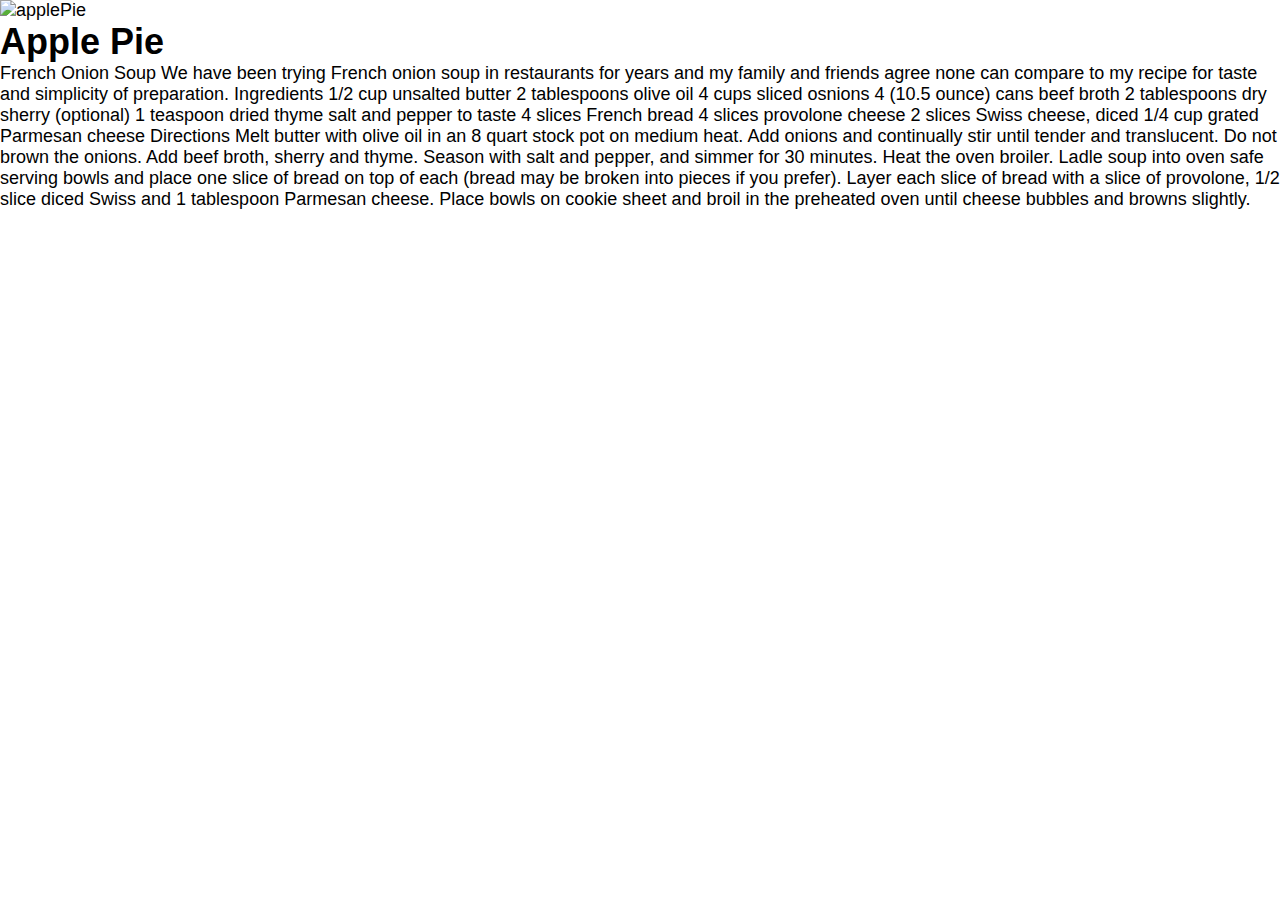
==== french-soup/index.html @ 60b69a53 "apple pie done" ====
<!DOCTYPE html>
<html lang="en">
  <head>
    <meta charset="UTF-8" />
    <meta name="viewport" content="width=device-width, initial-scale=1.0" />
    <title>French Onion Soup Recipe</title>
    <link rel="stylesheet" href="styles/style.css">
  </head>
  <body>
    <header>
      <section class="apple-pie">
        <img src="https://i.ibb.co/N16nFs7/apple-pie.jpg" alt="applePie">
        <h1>Apple Pie</h1>

      </section>
    </header>
    French Onion Soup We have been trying French onion soup in restaurants for years and my family and friends agree
    none can compare to my recipe for taste and simplicity of preparation. Ingredients 1/2 cup unsalted butter 2
    tablespoons olive oil 4 cups sliced osnions 4 (10.5 ounce) cans beef broth 2 tablespoons dry sherry (optional) 1
    teaspoon dried thyme salt and pepper to taste 4 slices French bread 4 slices provolone cheese 2 slices Swiss cheese,
    diced 1/4 cup grated Parmesan cheese Directions Melt butter with olive oil in an 8 quart stock pot on medium heat.
    Add onions and continually stir until tender and translucent. Do not brown the onions. Add beef broth, sherry and
    thyme. Season with salt and pepper, and simmer for 30 minutes. Heat the oven broiler. Ladle soup into oven safe
    serving bowls and place one slice of bread on top of each (bread may be broken into pieces if you prefer). Layer
    each slice of bread with a slice of provolone, 1/2 slice diced Swiss and 1 tablespoon Parmesan cheese. Place bowls
    on cookie sheet and broil in the preheated oven until cheese bubbles and browns slightly.
  </body>
</html>
---- french-soup/styles/style.css ----
h1, body, html, main {
  margin: 0;
}
html {
  font-family: 'Open Sans', sans-serif;
  font-size: 18px
}
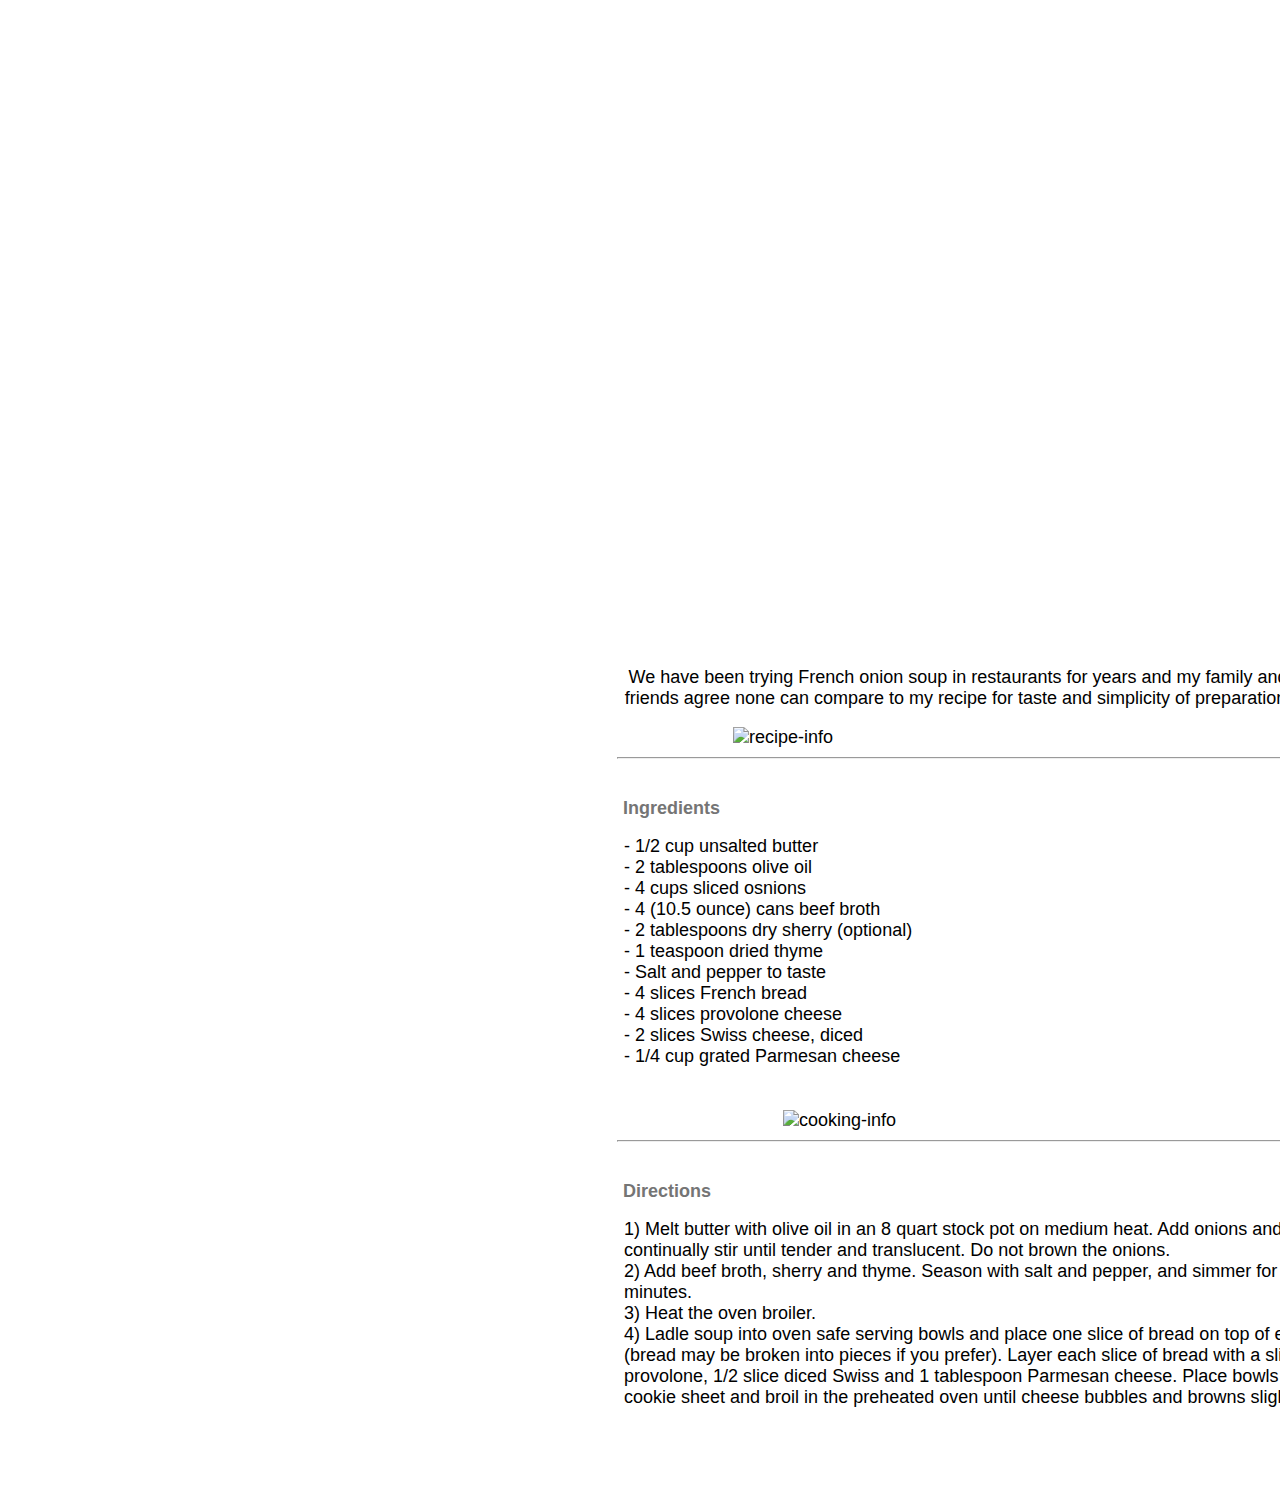
==== commit 6535170b: "extra exercise done" ====
--- a/french-soup/index.html
+++ b/french-soup/index.html
@@ -7,22 +7,73 @@
     <link rel="stylesheet" href="styles/style.css">
   </head>
   <body>
-    <header>
-      <section class="apple-pie">
-        <img src="https://i.ibb.co/N16nFs7/apple-pie.jpg" alt="applePie">
-        <h1>Apple Pie</h1>
+    <section class="all">
+      <header class="header">
+        <h1>
+          <br>
+          <br>
+          <br>
+          <br>
+          <br>
+   
+          French Onion Soup         
+        </h1>
+      </header>
 
-      </section>
-    </header>
-    French Onion Soup We have been trying French onion soup in restaurants for years and my family and friends agree
-    none can compare to my recipe for taste and simplicity of preparation. Ingredients 1/2 cup unsalted butter 2
-    tablespoons olive oil 4 cups sliced osnions 4 (10.5 ounce) cans beef broth 2 tablespoons dry sherry (optional) 1
-    teaspoon dried thyme salt and pepper to taste 4 slices French bread 4 slices provolone cheese 2 slices Swiss cheese,
-    diced 1/4 cup grated Parmesan cheese Directions Melt butter with olive oil in an 8 quart stock pot on medium heat.
-    Add onions and continually stir until tender and translucent. Do not brown the onions. Add beef broth, sherry and
-    thyme. Season with salt and pepper, and simmer for 30 minutes. Heat the oven broiler. Ladle soup into oven safe
-    serving bowls and place one slice of bread on top of each (bread may be broken into pieces if you prefer). Layer
-    each slice of bread with a slice of provolone, 1/2 slice diced Swiss and 1 tablespoon Parmesan cheese. Place bowls
-    on cookie sheet and broil in the preheated oven until cheese bubbles and browns slightly.
+      <div class="description">
+        <p class="p-description">
+          We have been trying French onion soup in restaurants for
+          years and my family and friends agree none can compare
+          to my recipe for taste and simplicity of preparation.
+        </p>
+        <img src="https://i.ibb.co/pKF3ykx/recipe-info.png" alt="recipe-info" class="recipe-img">
+      </div>
+      <hr style="width:85%;text-align:center">
+
+      <div class="ingredients">
+        <h5>
+          Ingredients
+        </h5>
+        <ol class="ol">
+          <ul class="ul">- 1/2 cup unsalted butter</ul>
+          <ul class="ul">- 2 tablespoons olive oil</ul>
+          <ul class="ul">- 4 cups sliced osnions</ul>
+          <ul class="ul">- 4 (10.5 ounce) cans beef broth</ul>
+          <ul class="ul">- 2 tablespoons dry sherry (optional)</ul>
+          <ul class="ul">- 1 teaspoon dried thyme</ul>
+          <ul class="ul">- Salt and pepper to taste</ul>
+          <ul class="ul">- 4 slices French bread</ul>
+          <ul class="ul">- 4 slices provolone cheese</ul>
+          <ul class="ul">- 2 slices Swiss cheese, diced</ul>
+          <ul class="ul">- 1/4 cup grated Parmesan cheese</ul>
+        </ol>
+        <img src="https://i.ibb.co/MCLyPtw/cooking-info.png" alt="cooking-info" class="cooking-img">
+      </div>
+      <hr style="width:85%;text-align:center">
+
+      <div class="directions">
+        <h5>Directions</h5>
+        <ol class="ol">
+            <ul class="ul">1) Melt butter with olive oil in an 8 quart stock
+              pot on medium heat. Add onions and continually stir until tender
+              and translucent. Do not brown the onions.</ul>
+            <ul class="ul">2) Add beef broth, sherry and thyme.
+              Season with salt and pepper, and simmer for 30 minutes.</ul>
+            <ul class="ul">3) Heat the oven broiler.</ul>
+            <ul class="ul">4) Ladle soup into oven safe
+              serving bowls and place one slice of bread on top of each
+               (bread may be broken into pieces if you prefer). Layer each slice
+               of bread with a slice of provolone, 1/2 slice diced Swiss and 1 tablespoon
+               Parmesan cheese. Place bowls on cookie sheet and broil in the preheated oven
+               until cheese bubbles and browns slightly.</ul>
+               <br>
+               <br>
+               <br>
+        </ol>
+         
+      </div>
+
+    </section>
+
   </body>
 </html>
--- a/french-soup/styles/style.css
+++ b/french-soup/styles/style.css
@@ -1,7 +1,73 @@
-h1, body, html, main {
-  margin: 0;
+html{
+  margin: 0px 800px 0px 550px ;
+  font-family: 'Open Sans', sans-serif;
+  font-size: 18px;
+  width: auto;
+  height: auto;
 }
-html {
-  font-family: 'Open Sans', sans-serif;
-  font-size: 18px
+body {
+  margin-top: 0px;
 }
+header {
+  background-image: url(https://i.ibb.co/3Y54Ph6/soup.jpg);
+  background-size:cover;
+  background-repeat: no-repeat;
+}
+
+h1 {
+  text-align: center;
+  color: white;
+  font-size: 45px;
+  font-weight: 1;
+  margin-bottom: 250px;
+}
+.all {
+  display: flex;
+  flex-direction: column;
+  height: 700px;
+  width: 800px;
+}
+.description {
+  display: flex;
+  flex-direction: column;
+}
+
+.p-description {
+  align-self: center;
+  margin-top: 75px;
+  text-align: center;
+  width: 700px;
+}
+.recipe-img {
+  height: auto;
+  width: 450px;
+  align-self: center;
+  justify-self: center;
+
+}
+.ingredients {
+  display: flex;
+  flex-direction: column;
+  justify-content: flex-start;
+}
+h5 {
+  margin-left: 65px;
+  width: 700px;
+  font-size: 18px;
+  font-weight: 550;
+  margin-bottom: -1px;
+  color: rgb(117, 117, 117);
+}
+.ol {
+  margin-left: -14px;
+}
+.cooking-img {
+  height: auto;
+  width: 350px;
+  align-self: center;
+  justify-self: center;
+  margin-top: 25px;
+}
+.directions {
+  margin-bottom: 200px;
+}